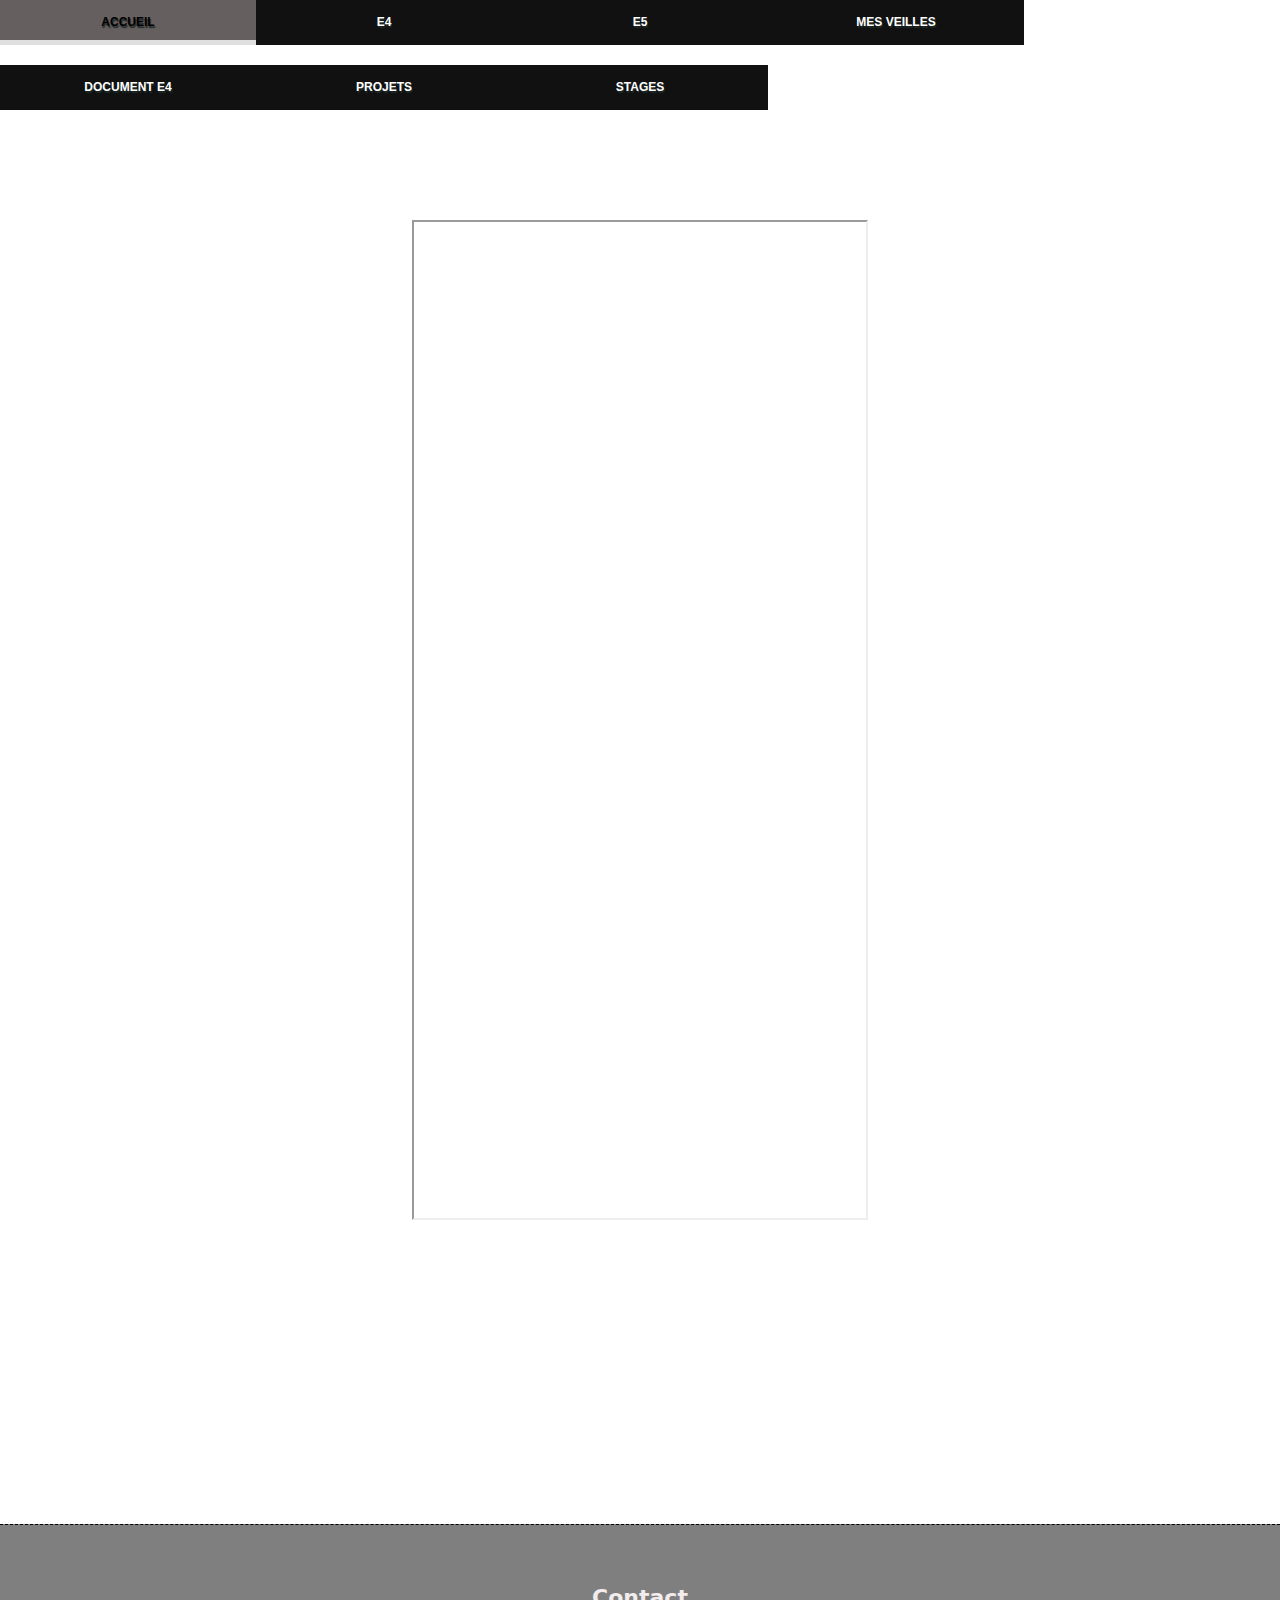
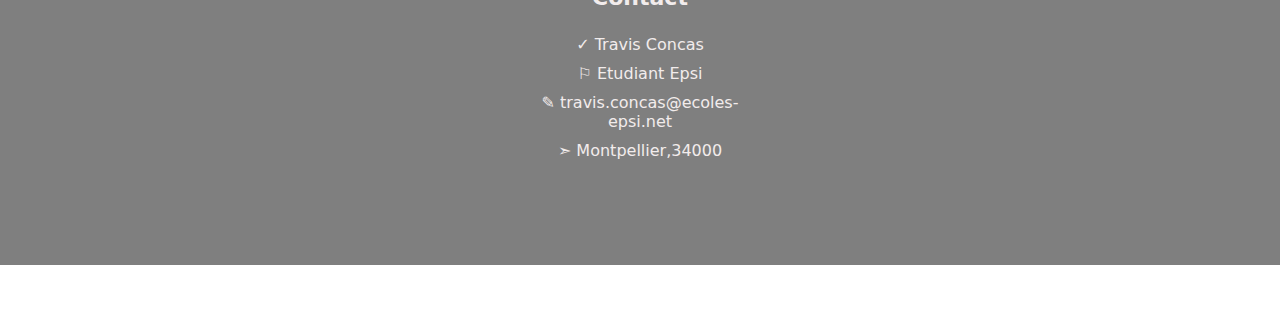
==== Capgemini.html @ c5b2bcf8 "ok" ====
<!DOCTYPE html>
<html>
<head>
    <title>
       E4
    </title>
    <link rel="stylesheet" href="site.css">
    <link rel="icon" type="image/png" sizes="16x16" href="https://www.unidivers.fr/wp-content/uploads/2016/11/stupeflip-nouvel_album.jpg">
</head>
<body>
    <div id="navbar">
    <div id="navlinks">
    <nav>
        <ul id="navlist">
            <li><a href="index.html">Accueil</a></li>
            <li><a href="E4.html">E4</a></li>
            <li><a href="E5.html">E5</a></li>
            <li><a href="Veilles.html">Mes veilles</a></li>
        </ul>
        <ul id="secondNavlist">
            <li><a href="E4.html">Document E4</a></li>
            <li><a href="Neptune.html">Projets</a></li>
            <li><a href="Capgemini.html">Stages</a></li>
        </ul>
    </nav>
    </div>
    </div>
    <div class="banner">
       <p>
       <h1 class="banner-title"><i>
         <a href="#">"Mon document E4 avec mes projets"</a>
       </h1></i>
       </p>
    </div>
    <main>
        <iframe src="6-_Annexe_6-1_-_Tableau_de_synthese_-_Epreuve_E4_-_BTS_SIO_2022.pdf" width="60%" height="1000px"></iframe>
    </main>
    <footer>
        <div class="contenu-footer">
            <div class="bloc footer-contact">
                <h3>Contact</h3>
                <ul class="liste contact">
                    <p>✓ Travis Concas</p>
                    <p>⚐ Etudiant Epsi</p>
                    <p>✎ travis.concas@ecoles-epsi.net</p>
                    <p>➣ Montpellier,34000</p>
                </ul>
            </div>
        </div>
    </footer>
</body>
</html>
---- site.css ----
*, ::before, ::after {
    box-sizing: border-box;
    margin: 0;
    padding: 0;
}
body {
    font-family: system-ui, -apple-system, BlinkMacSystemFont, 'Segoe UI', Roboto, Oxygen, Ubuntu, Cantarell, 'Open Sans', 'Helvetica Neue', sans-serif;
    background: url(https://wallpapercave.com/wp/wp7558508.jpg) no-repeat fixed center/cover;
    margin: 0;
    padding-bottom: 50px; /* Hauteur du footer */
    position: relative;
    
    min-height: 100vh; /* Pour que le body ait au moins la hauteur de la fenêtre visible */
}

h1 {
    text-transform: uppercase;
    letter-spacing: 2px;
    font-size: 2.5rem;
    text-align: center;
}

a {
    color: inherit;
    text-decoration: none;
    background: linear-gradient(to top, rgba(255, 255, 255, 0.8) 10%, rgba(255, 255, 255, 0.8) 4px, transparent 5px) no-repeat;
    background-size: 0 100%;
    transition: background-size 1s;
}

a:hover {
    background-size: 100% 100%;
    
}

.banner {
    width: 100%;
    display: flex;
    justify-content: center;
    height: 200px;
}

.banner-title {
    margin-top: 6%;
    font-size: 3em;
    font-family: arial;
    background-image: url('https://img.freepik.com/vecteurs-premium/fond-degrade-tons-verts_23-2148364596.jpg');
    background-size: cover;
    background-position: center;
}

.banner-title {
    background-clip: text;
    -webkit-background-clip: text;
    color: transparent;
}

main {
    text-align: center;
    color: rgb(244, 244, 244);
    padding: 10px;
    text-decoration: none;
    display: block;
    letter-spacing: 2px;
    font-size: 1rem;
    max-width: 800px;
    margin: 20px auto;
    padding: 0 20px;
}

.card {
    height: 15rem;
    width: 15rem;
    position: relative;
    background-color: rgba(90, 92, 90, 0.25);
    border: 1px solid rgb(0, 0, 0);
    border-radius: 1 rem;
    overflow: hidden;
    border-radius: 1rem;	
    margin: auto;
}

.card-body {
    padding: .1rem;
}

.card-info {
    background-color: rgb(18, 18, 18);
    text-shadow: 1px 2px 1px #1d2b29;
    color: rgb(255, 255, 255);
    padding: 0.1rem;
    position: absolute;
    top: 0;
    left: 0;
    right: 0;
    bottom: 0;
    opacity: 0;
    transition: all ease-out .5s;
    border-radius: 1rem;
}

.card-info:hover {
    opacity: 1;
}

img {
    width: 50%;
    height: 50%;
}

ul {
    list-style-type: none;
    margin: 0;
    padding: 0;
    overflow: hidden;
}

li{
    float: left;
}
li a {
    color: rgb(252, 253, 255);
    padding: 20px;
    text-decoration: none;
    display: block;
    text-shadow: 1px 2px 1px #1d2b29;
}
li a:hover {
    background-color: rgba(65, 57, 57, 0.807);
}

.contenu {
    flex: 1 0 auto;
}
.contenu p {
    padding: 2vw 5vw 10vw;
    text-align: justify;

}

#logo{
    margin:auto;
    width:430px; 
}

.reference-item a {
    color: #0066cc; /* couleur des liens dans les références */
}



#navbar{
    position: fixed;
    top: 0;
    z-index: 9999;
    width:100%;
    height:50px;
    display:table;
    margin:auto;
}
#navlinks ul {
    display:table;
    border-collapse:collapse;
    width:100%;
    margin:0 0 20px;
    padding:0;
    list-style:none;
}
#navlinks li {
    display: table-cell;
    vertical-align: middle;
    text-align:center;
    width:20%;
    background: linear-gradient(to right, #111 50%, rgb(255, 255, 255) 50%);
    background-size: 200% 100%;
    background-position:left top;
    transition:all 1s ease;
    -webkit-transition-delay:all 1s ease;
    -moz-transition-delay:all 1s ease;
    -ms-transition-delay:all 1s ease;
    -o-transition-delay:all 1s ease;
}
#navlinks li:hover{
    background-position:right top;
}
#navlinks a {
    text-decoration:none;
    color: rgb(255, 255, 255);
    text-transform: uppercase;
    display:block;
    padding-top:10px;
    padding-bottom:10px;
    font: bold 12px/25px Arial, Helvetica;
}
    
#navlinks a:hover{
    color:rgb(0, 0, 0);
    transition:all 1s ease;
    -webkit-transition-delay:all 1s ease;
    -moz-transition-delay:all 1s ease;
    -ms-transition-delay:all 1s ease;
    -o-transition-delay:all 1s ease;
}

footer{
    flex-shrink: 0;
    border-top: 1px dashed #000;
    width: 100%;
    bottom: 0;
    background: rgba(0, 0, 0, 0.5);
    color: rgb(242, 236, 236);
    padding-top:10px;
    margin-top: 300px;
}
.contenu-footer {
    width: 1000px;
    margin: 0 auto;
    display: flex;
    justify-content: center;
    align-items: flex-start;
    font-size: 16px;
    padding: 50px 0 100px;
    text-align: center;
}
.bloc {
    width: 25%;
    margin: 0 30px;
}

.footer-contact h3,
.footer-rap h3,
.footer-reseaux h3 {
    font-size: 22px;
    padding-bottom : 20px;
}

.footer-contact p {
    padding: 5px 0;
}
.footer-rap p {
    padding: 5px 0;
}
.footer-reseaux p {
    padding: 5px 0;
}
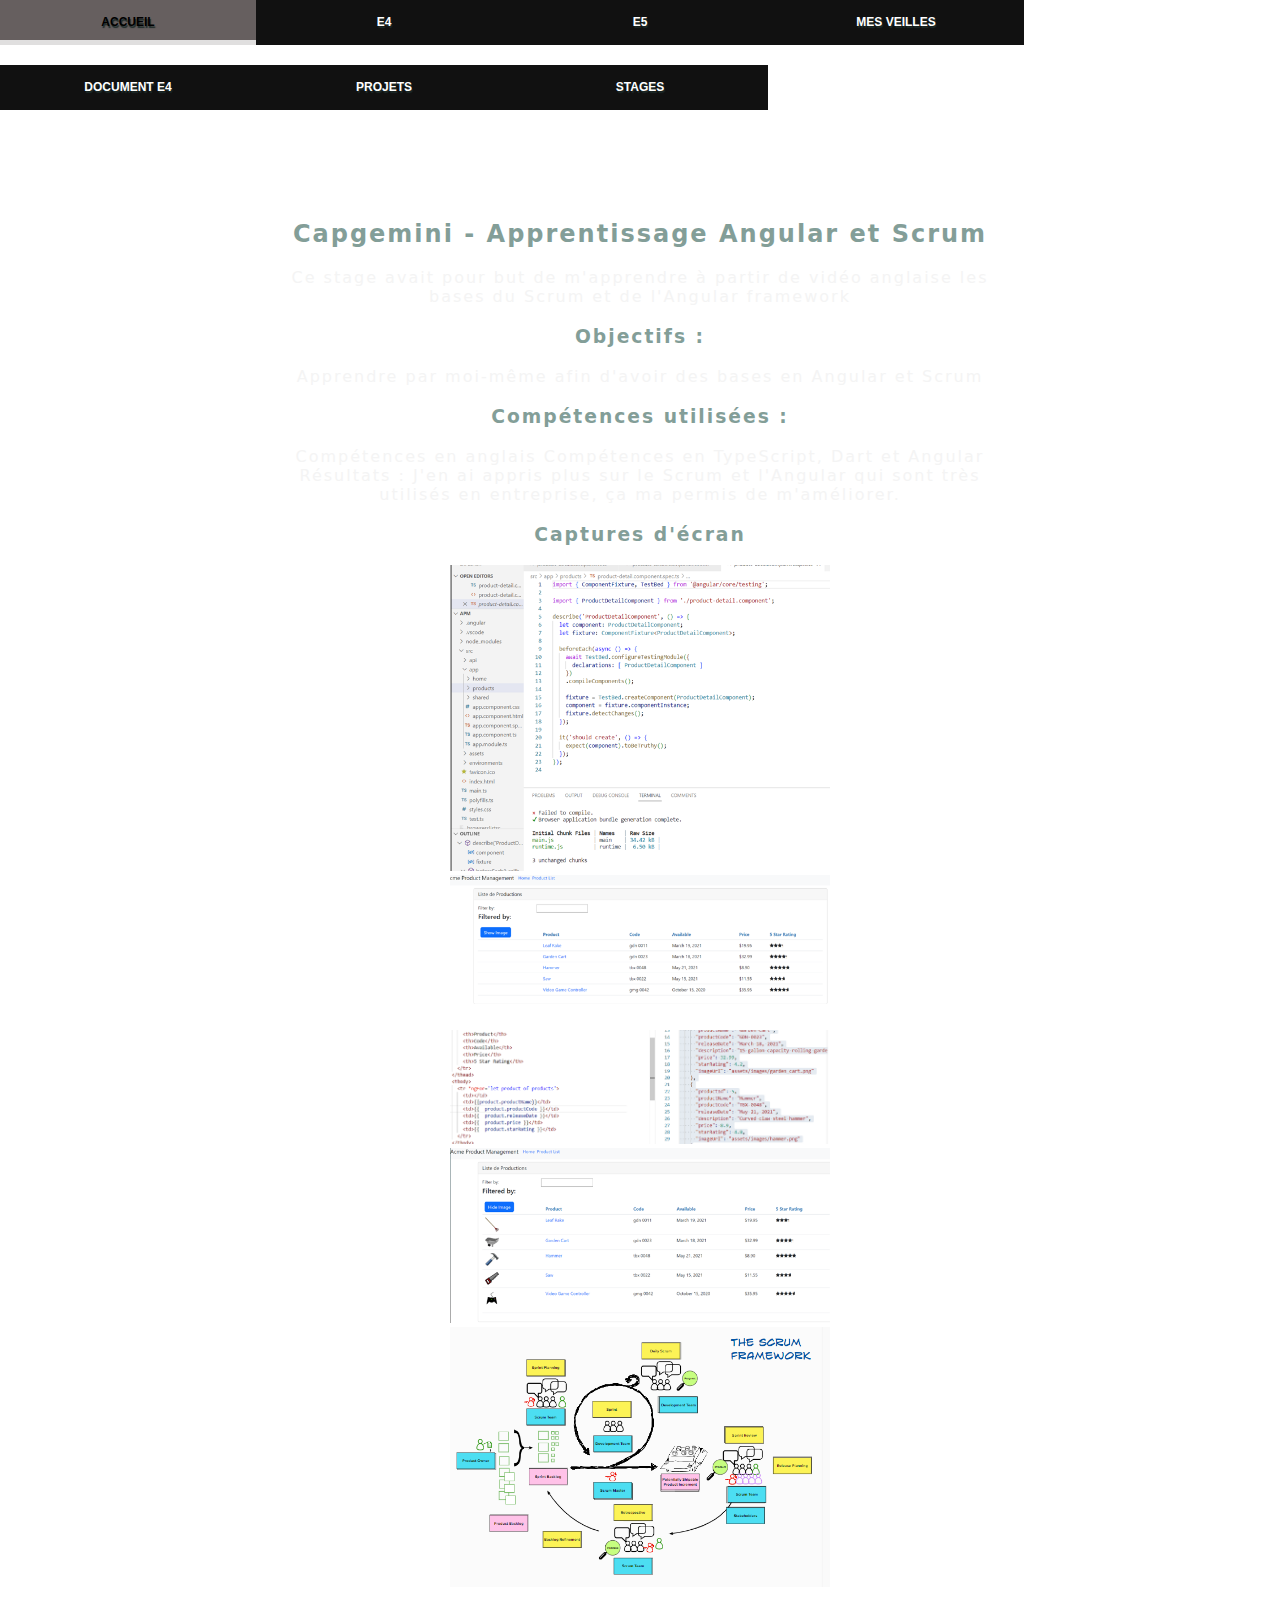
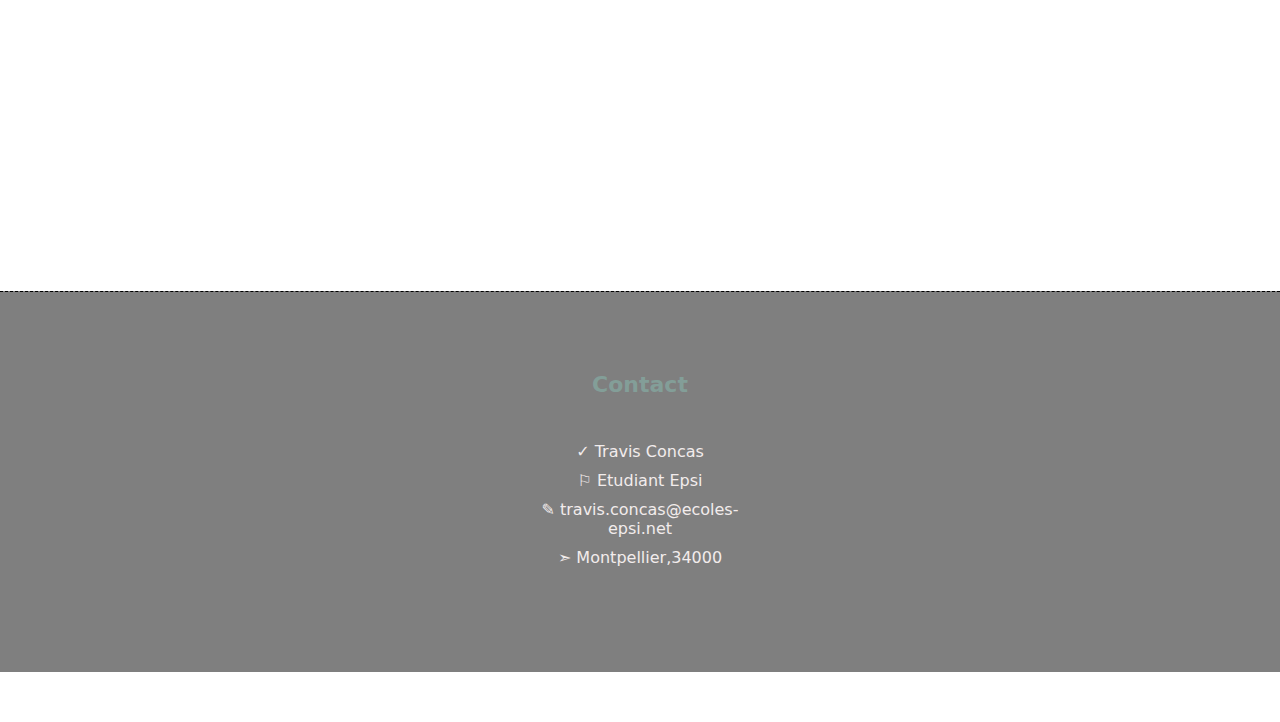
==== commit 4f9f7db4: "fin" ====
--- a/Capgemini.html
+++ b/Capgemini.html
@@ -6,6 +6,23 @@
     </title>
     <link rel="stylesheet" href="site.css">
     <link rel="icon" type="image/png" sizes="16x16" href="https://www.unidivers.fr/wp-content/uploads/2016/11/stupeflip-nouvel_album.jpg">
+    <style>
+        h1, h2, h3 {
+            margin-top: 20px;
+            margin-bottom: 20px;
+        }
+        h1 {
+            color: #4a81e6; 
+        }
+
+        h2 {
+            color: #839e98; 
+        }
+
+        h3 {
+            color: #839e98; 
+        }
+    </style>
 </head>
 <body>
     <div id="navbar">
@@ -19,8 +36,8 @@
         </ul>
         <ul id="secondNavlist">
             <li><a href="E4.html">Document E4</a></li>
-            <li><a href="Neptune.html">Projets</a></li>
-            <li><a href="Capgemini.html">Stages</a></li>
+            <li><a href="projets.html">Projets</a></li>
+            <li><a href="stages.html">Stages</a></li>
         </ul>
     </nav>
     </div>
@@ -28,12 +45,44 @@
     <div class="banner">
        <p>
        <h1 class="banner-title"><i>
-         <a href="#">"Mon document E4 avec mes projets"</a>
+         <a href="#">Capgemini</a>
        </h1></i>
        </p>
     </div>
     <main>
-        <iframe src="6-_Annexe_6-1_-_Tableau_de_synthese_-_Epreuve_E4_-_BTS_SIO_2022.pdf" width="60%" height="1000px"></iframe>
+        <h2>Capgemini - Apprentissage Angular et Scrum</h2>
+        </h2>
+    
+        <p> Ce stage avait pour but de m'apprendre à partir de vidéo anglaise les bases du Scrum et de l'Angular framework
+        </p>
+    
+        <p>
+            <h3>Objectifs :</h3>
+
+                    Apprendre par moi-même afin d'avoir des bases en Angular et Scrum 
+        </p>
+    
+        <p>
+            <h3>Compétences utilisées :</h3>
+
+            Compétences en anglais
+            Compétences en TypeScript, Dart et Angular
+        </p>
+
+        <p>
+            Résultats :
+
+            J'en ai appris plus sur le Scrum et l'Angular qui sont très utilisés en entreprise, ça ma permis de m'améliorer.
+        </p>
+    
+        <h3>
+            Captures d'écran
+            </h3>  
+            <img src="cs1.png">
+            <img src="cs2.png">
+            <img src="cs3.png">
+            <img src="cs4.png">
+            <img src="cs.png">
     </main>
     <footer>
         <div class="contenu-footer">
